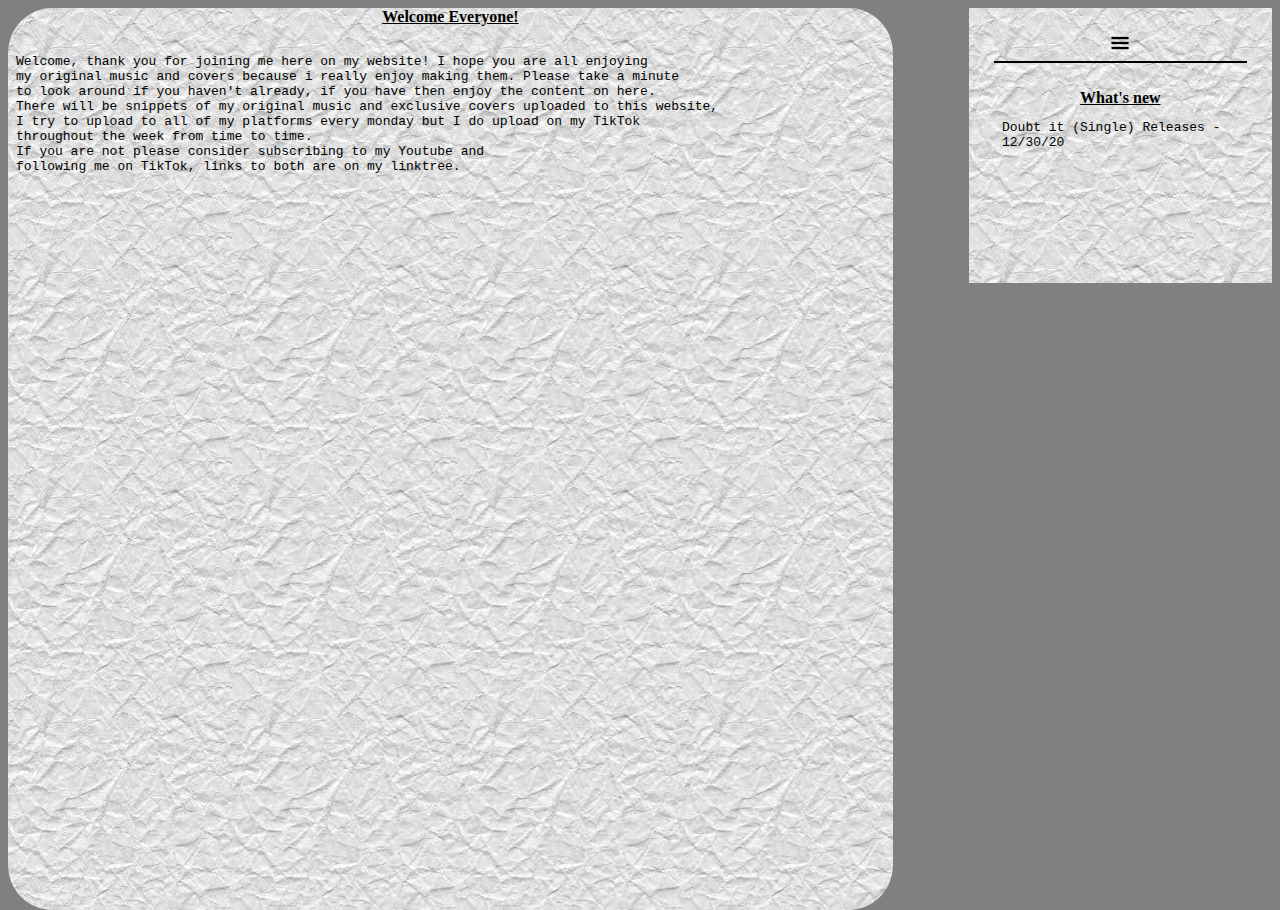
==== index.html @ 70ebfc64 "Add files via upload" ====
<html>

    <head>
        <link rel="stylesheet" href="style.css"/>
        <link rel="icon" href="icon.png"/>
        <title>4StringSwing Music</title>
    </head>
        <body>
            <div id="body">
                <center><b><u>Welcome Everyone!</u></b></center>
                <iframe src="body.txt" width="100%" height="100%" frameborder="none" ></iframe>
            </div>

            <div id="nav">
                <div id="NavCLose"><a onclick="navHide()"><img src="close.png" width="20" height="20"/></a></div>
                <br>
                <center>
                <b><u>Navigation</u></b>
                <br>
                <br>
                    <a href="about.html" class="button">About</a>
                    <br>
                    <br>
                    <a href="http://linktr.ee/4stringswing" class="button">LinkTree</a>
                    <br>
                    <br>
                    <a href="live.html" class="button">Live Stream</a>
                    <br>
                    <Br>
                    <a onclick="notavail1()" class="button">Music</a>
                    <br>
                    <br>
                    <a onclick="notavail()" class="button">Live Chat</a>
                    <br>
                    <br>
                    <a onclick="notavail1()" class="button">Spotify</a>
                    </center>
                </div>

            <div id="sidebar">
                    <a onclick="nav()"><img src="menu.png" width="20" height="20"/></a>
                    <hr color="black"/>
                    <br>
                    <b><u>What's new</u></b>
                    <iframe src="new.txt" width= "100%" height="auto" frameborder="none"></iframe>
            </div>
        </body>
</html>
<script>
    function notavail(){
        alert('This feature is not yet available, please try again later.');
    }
    function notavail1(){
        alert('This is not yet available, please try again later.');
    }
    function nav(){
       var navStat = document.getElementById('nav');
       var sideBar = document.getElementById('sidebar');
       navStat.style.display = "block";
       sideBar.style.display = "none";
    }
    function navHide(){
        var navStat = document.getElementById('nav');
       var sideBar = document.getElementById('sidebar');
       navStat.style.display = "none";
       sideBar.style.display = "block";
    }
</script>
---- style.css ----
body{
    background-color: gray;
}

#body{
    background-image: url('backgroundBody.png');
    text-align: center;
    width:70%;
    height:auto;
    border-radius: 5%;
    float: left;
}

#NavClose{
    float:right;
    text-align: center;
}

#nav{
    float:right;
    display: none;
    background-image: url('backgroundBody.png');
    width:20%;
    height:90%;
}

#sidebar{
    background-image:url('backgroundBody.png');
    text-align: center;
    width: 20%;
    height: auto;
    float: right;
    padding: 2%;

}

.button{
    color:white;
    background-color:blue;
    text-align: center;
    border-radius: 20%;  
    padding: 2%;
    text-decoration: none;
}
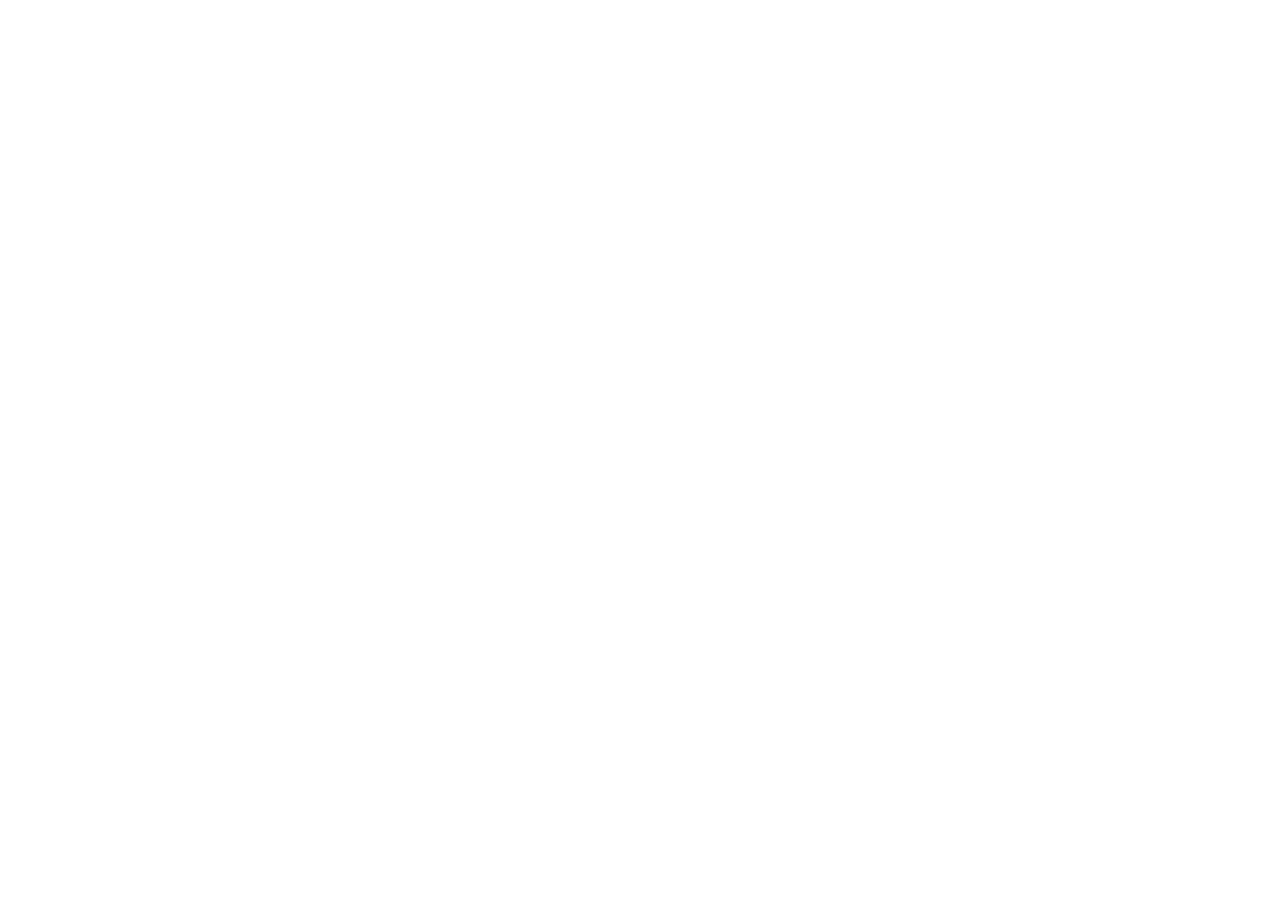
==== commit 7a52009d: "Update index.html" ====
--- a/index.html
+++ b/index.html
@@ -3,9 +3,10 @@
     <head>
         <link rel="stylesheet" href="style.css"/>
         <link rel="icon" href="icon.png"/>
-        <title>4StringSwing Music</title>
+        <title>Redirecting...</title>
+         <meta http-equiv="refresh" content="1; URL=http://4StringSwing.com" />
     </head>
-        <body>
+        <body style="display:none">
             <div id="body">
                 <center><b><u>Welcome Everyone!</u></b></center>
                 <iframe src="body.txt" width="100%" height="100%" frameborder="none" ></iframe>
@@ -18,7 +19,7 @@
                 <b><u>Navigation</u></b>
                 <br>
                 <br>
-                    <a href="about.html" class="button">About</a>
+                    <a href="about.html" class="button">About Me</a>
                     <br>
                     <br>
                     <a href="http://linktr.ee/4stringswing" class="button">LinkTree</a>
@@ -30,7 +31,7 @@
                     <a onclick="notavail1()" class="button">Music</a>
                     <br>
                     <br>
-                    <a onclick="notavail()" class="button">Live Chat</a>
+                    <a href="livechat.html" class="button">Live Chat</a>
                     <br>
                     <br>
                     <a onclick="notavail1()" class="button">Spotify</a>
--- a/style.css
+++ b/style.css
@@ -42,3 +42,7 @@
     padding: 2%;
     text-decoration: none;
 }
+
+iframe{
+    overflow:hidden;
+}
